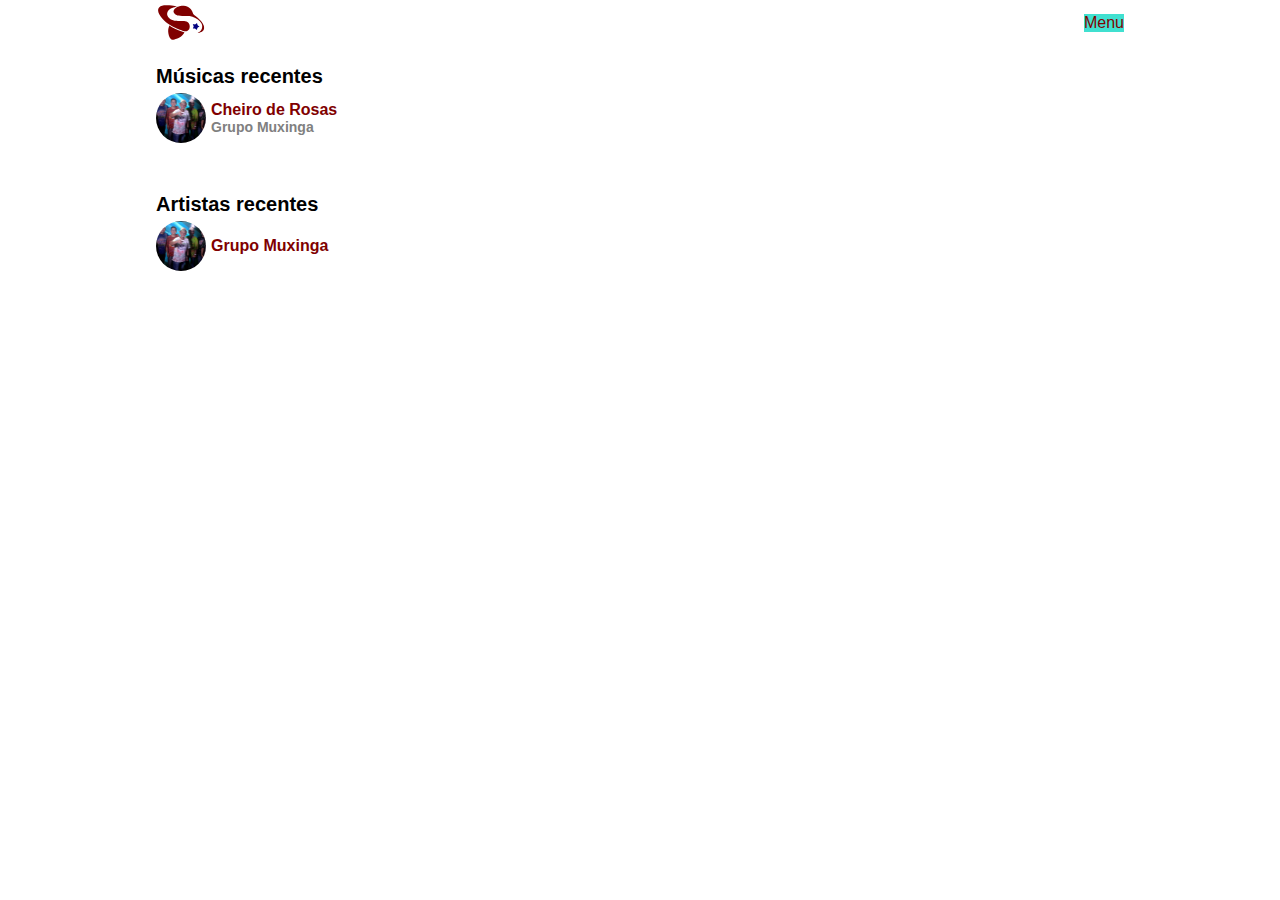
==== index.html @ cc94c0c6 "artistas list" ====
<!DOCTYPE html>
<html lang="pt-br">
<head>
    <meta charset="UTF-8">
    <meta http-equiv="X-UA-Compatible" content="IE=edge">
    <meta name="viewport" content="width=device-width, initial-scale=1.0">
    <title>Projeto XPa</title>
    <link rel="stylesheet" href="./css/style.css">
</head>
<body>
    <header>
        <div class="navbar">
            <img src="./img/x-pa.svg" width="30" alt="Logotypo Xpará">
            <nav class="genres-music">
                <ul>
                    <li><a href="#">Menu</a></li>
                </ul>
            </nav>
        </div>
    </header>

    <main>
        <div class="container">

            <section class="more-recents">
                <h2>Músicas recentes</h2>
                <ul>
                    <li>
                        <a href="#">
                            <div class="list-recents">
                                <img src="./img/muxinga.png" alt="Logotipo artista">
                                <h4>
                                    Cheiro de Rosas
                                    <span>Grupo Muxinga</span>
                                </h4>
                            </div>
                        </a>
                    </li>
                </ul>
            </section>

            <section class="artists-recents">
                <h2>Artistas recentes</h2>
                <ul>
                    <li>
                        <a href="#">
                            <div class="list-recents">
                                <img src="./img/muxinga.png" alt="Logotipo artista">
                                <h4>Grupo Muxinga</h4>
                            </div>
                        </a>
                    </li>
                </ul>
            </section>

        </div>

    </main>
    
</body>
</html>
---- css/style.css ----
:root {
    --dark-blue: #363f5f;
    --link-all: #800000;
    --link-hover: #dd7878;
}

* {
    box-sizing: border-box;
    margin: 0;
    padding: 0;
    outline: 0;
}

html {
    font-size: 62.5%;
    height: 100vh;
    font-family: Arial, Helvetica, sans-serif;
}

body {
    font-size: 1.6rem;
}

ul { list-style: none; }

a {
    text-decoration: none;
    color: var(--link-all);
}
a:hover {
    color: var(--link-all);
}

.container {
    width: 90%;
    max-width: 968px;
    margin: 0 auto;
}

/* HEADER */
header {
    width: 100vw;
    height: 4.5rem;
    padding: .5rem 0;
}

header .navbar {
    width: 90%;
    max-width: 968px;
    margin: 0 auto;
    display: flex;
    justify-content: space-between;
}

header img {
    width: 50px;
}

header nav {
    display: block;
    background-color: turquoise;
    margin: auto 0;
}

main section {
    margin: 2rem 0 5rem;
}

main section h2 {
    font-size: 2rem;
    margin: 1.5rem 0 .5rem;
}

main section li {
    margin: .5rem 0;
}


main .list-recents {
    display: flex;
}

main .list-recents img {
    width: 5rem;
    height: 5rem;
    margin-right: .5rem;
    border-radius: 50%;
    object-fit: cover;
}

main .list-recents h4 {
    font-size: 1.6rem;
    margin: auto 0;
}

main .list-recents span {
    display: block;
    color: gray;
    font-size: 1.4rem;
}
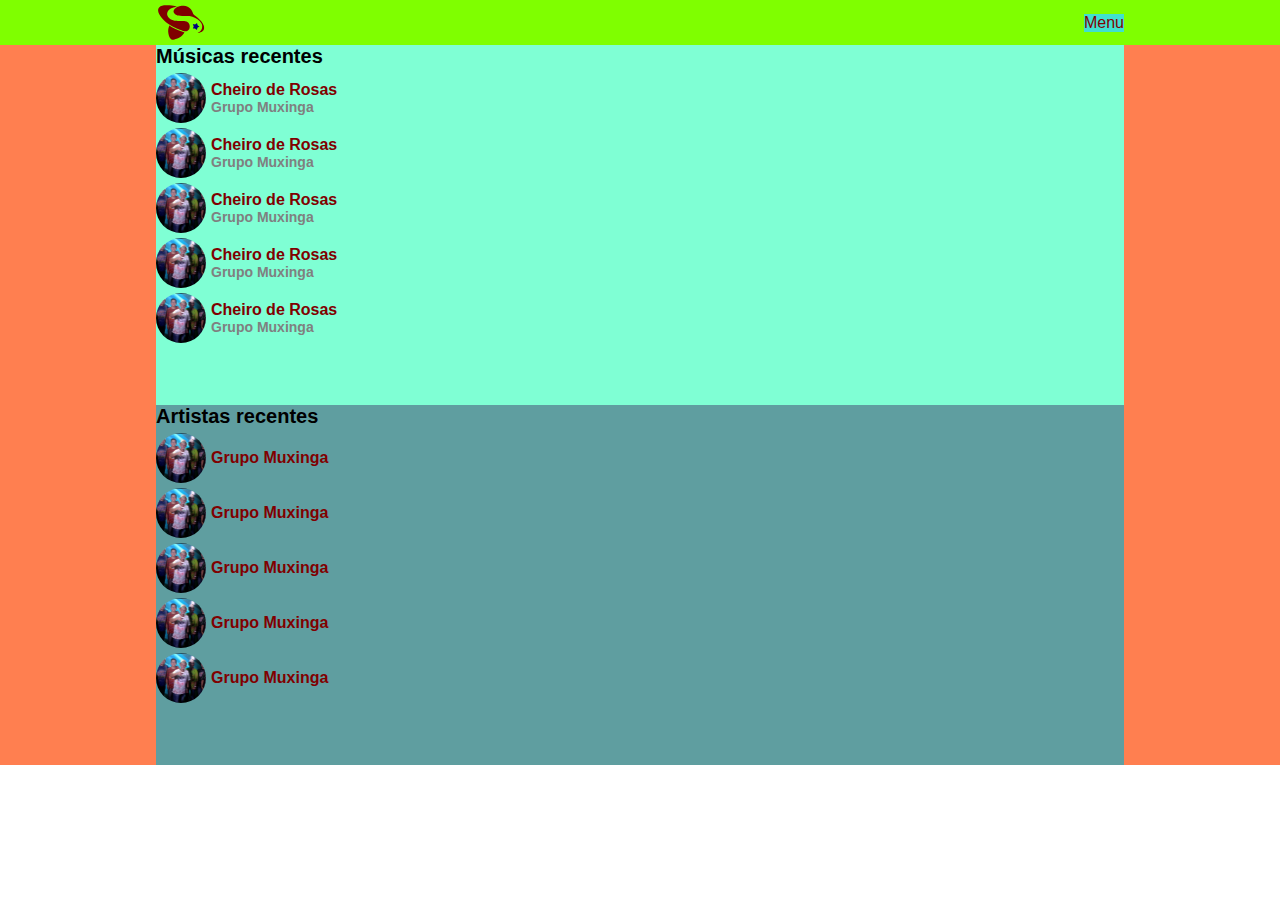
==== commit 127430be: "Ajustes componentes de dados recentes" ====
--- a/index.html
+++ b/index.html
@@ -36,12 +36,88 @@
                             </div>
                         </a>
                     </li>
+                    <li>
+                        <a href="#">
+                            <div class="list-recents">
+                                <img src="./img/muxinga.png" alt="Logotipo artista">
+                                <h4>
+                                    Cheiro de Rosas
+                                    <span>Grupo Muxinga</span>
+                                </h4>
+                            </div>
+                        </a>
+                    </li>
+                    <li>
+                        <a href="#">
+                            <div class="list-recents">
+                                <img src="./img/muxinga.png" alt="Logotipo artista">
+                                <h4>
+                                    Cheiro de Rosas
+                                    <span>Grupo Muxinga</span>
+                                </h4>
+                            </div>
+                        </a>
+                    </li>
+                    <li>
+                        <a href="#">
+                            <div class="list-recents">
+                                <img src="./img/muxinga.png" alt="Logotipo artista">
+                                <h4>
+                                    Cheiro de Rosas
+                                    <span>Grupo Muxinga</span>
+                                </h4>
+                            </div>
+                        </a>
+                    </li>
+                    <li>
+                        <a href="#">
+                            <div class="list-recents">
+                                <img src="./img/muxinga.png" alt="Logotipo artista">
+                                <h4>
+                                    Cheiro de Rosas
+                                    <span>Grupo Muxinga</span>
+                                </h4>
+                            </div>
+                        </a>
+                    </li>
                 </ul>
             </section>
 
             <section class="artists-recents">
                 <h2>Artistas recentes</h2>
                 <ul>
+                    <li>
+                        <a href="#">
+                            <div class="list-recents">
+                                <img src="./img/muxinga.png" alt="Logotipo artista">
+                                <h4>Grupo Muxinga</h4>
+                            </div>
+                        </a>
+                    </li>
+                    <li>
+                        <a href="#">
+                            <div class="list-recents">
+                                <img src="./img/muxinga.png" alt="Logotipo artista">
+                                <h4>Grupo Muxinga</h4>
+                            </div>
+                        </a>
+                    </li>
+                    <li>
+                        <a href="#">
+                            <div class="list-recents">
+                                <img src="./img/muxinga.png" alt="Logotipo artista">
+                                <h4>Grupo Muxinga</h4>
+                            </div>
+                        </a>
+                    </li>
+                    <li>
+                        <a href="#">
+                            <div class="list-recents">
+                                <img src="./img/muxinga.png" alt="Logotipo artista">
+                                <h4>Grupo Muxinga</h4>
+                            </div>
+                        </a>
+                    </li>
                     <li>
                         <a href="#">
                             <div class="list-recents">
--- a/css/style.css
+++ b/css/style.css
@@ -43,6 +43,7 @@
     width: 100vw;
     height: 4.5rem;
     padding: .5rem 0;
+    background-color:chartreuse;
 }
 
 header .navbar {
@@ -63,17 +64,31 @@
     margin: auto 0;
 }
 
+main {
+    background-color:coral;
+}
+
 main section {
-    margin: 2rem 0 5rem;
+    margin: 0;
 }
 
 main section h2 {
     font-size: 2rem;
-    margin: 1.5rem 0 .5rem;
+    margin: 0;
 }
 
 main section li {
     margin: .5rem 0;
+}
+
+main section.more-recents,
+main section.artists-recents {
+    min-height: 40vh;
+    background-color:aquamarine;
+}
+
+main section.artists-recents {
+    background-color:cadetblue;
 }
 
 
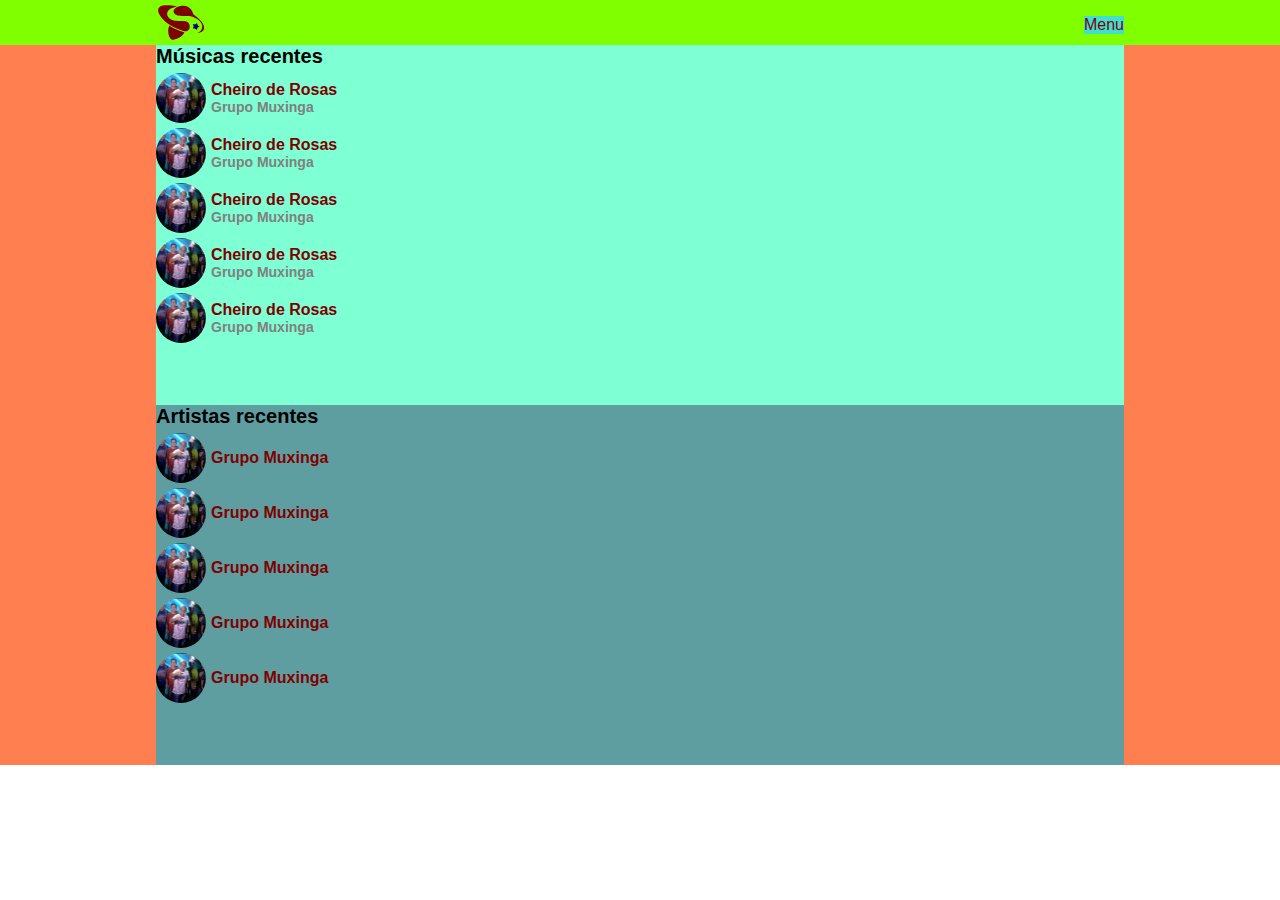
==== commit 985ebf1a: "ajustes menu hamburguer" ====
--- a/index.html
+++ b/index.html
@@ -10,7 +10,9 @@
 <body>
     <header>
         <div class="navbar">
-            <img src="./img/x-pa.svg" width="30" alt="Logotypo Xpará">
+            <div class="brand">
+                <img src="./img/x-pa.svg" width="30" alt="Logotypo Xpará">
+            </div>
             <nav class="genres-music">
                 <ul>
                     <li><a href="#">Menu</a></li>
--- a/css/style.css
+++ b/css/style.css
@@ -113,4 +113,6 @@
     display: block;
     color: gray;
     font-size: 1.4rem;
-}+}
+
+/*  Media Queries */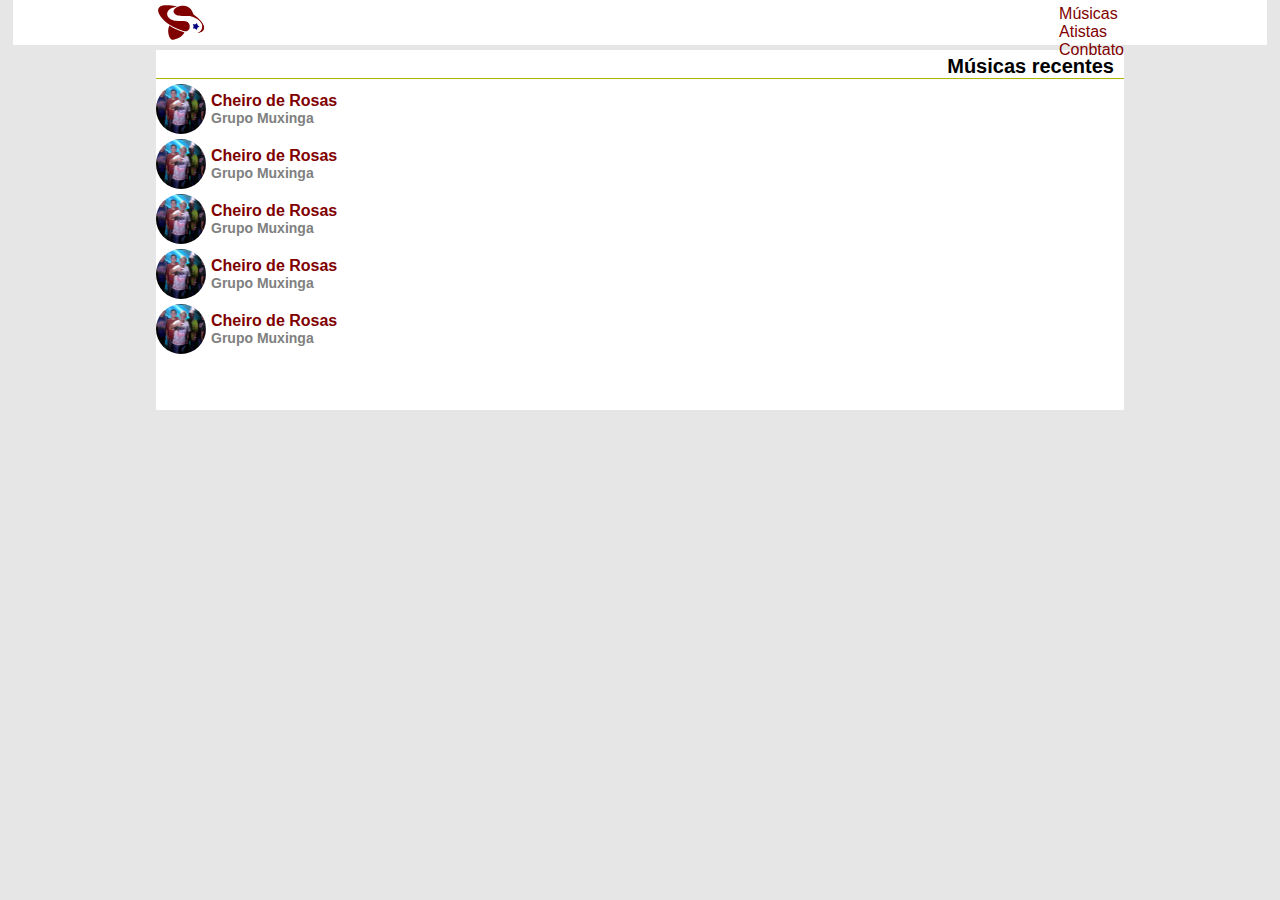
==== commit 4561f32d: "menu hamburg js" ====
--- a/index.html
+++ b/index.html
@@ -13,11 +13,20 @@
             <div class="brand">
                 <img src="./img/x-pa.svg" width="30" alt="Logotypo Xpará">
             </div>
-            <nav class="genres-music">
-                <ul>
-                    <li><a href="#">Menu</a></li>
-                </ul>
-            </nav>
+            <div class="menu-section">
+                <div class="menu-toggle">
+                    <div class="one"></div>
+                    <div class="two"></div>
+                    <div class="three"></div>
+                </div>
+                <nav class="genres-music">
+                    <ul>
+                        <li><a href="#">Músicas</a></li>
+                        <li><a href="#">Atistas</a></li>
+                        <li><a href="#">Conbtato</a></li>
+                    </ul>
+                </nav>
+            </div>
         </div>
     </header>
 
@@ -85,7 +94,7 @@
                 </ul>
             </section>
 
-            <section class="artists-recents">
+            <!-- <section class="artists-recents">
                 <h2>Artistas recentes</h2>
                 <ul>
                     <li>
@@ -129,11 +138,13 @@
                         </a>
                     </li>
                 </ul>
-            </section>
+            </section> -->
 
         </div>
 
     </main>
+
+    <script src="./js/script.js"></script>
     
 </body>
 </html>--- a/css/style.css
+++ b/css/style.css
@@ -16,6 +16,7 @@
     font-size: 62.5%;
     height: 100vh;
     font-family: Arial, Helvetica, sans-serif;
+    background-color:rgb(230, 230, 230);
 }
 
 body {
@@ -33,17 +34,19 @@
 }
 
 .container {
-    width: 90%;
+    width: 98%;
     max-width: 968px;
     margin: 0 auto;
 }
 
 /* HEADER */
 header {
-    width: 100vw;
+    margin: 0 auto;
+    width: 98%;
     height: 4.5rem;
     padding: .5rem 0;
-    background-color:chartreuse;
+    background-color: white;
+
 }
 
 header .navbar {
@@ -60,21 +63,19 @@
 
 header nav {
     display: block;
-    background-color: turquoise;
     margin: auto 0;
 }
 
-main {
-    background-color:coral;
-}
-
 main section {
-    margin: 0;
+    margin: .5rem 0;
 }
 
 main section h2 {
     font-size: 2rem;
-    margin: 0;
+    padding:.5rem 1rem 0;
+    text-align: right;
+    border-bottom: 1px solid #B0B300;
+
 }
 
 main section li {
@@ -84,13 +85,8 @@
 main section.more-recents,
 main section.artists-recents {
     min-height: 40vh;
-    background-color:aquamarine;
+    background-color:white;
 }
-
-main section.artists-recents {
-    background-color:cadetblue;
-}
-
 
 main .list-recents {
     display: flex;
@@ -115,4 +111,75 @@
     font-size: 1.4rem;
 }
 
-/*  Media Queries */+/*  Media Queries */
+@media (max-width:540px)
+{
+    header nav {
+        display: none;
+    }
+
+    .one,
+    .two,
+    .three {
+        background-color: #000;
+        height: 5px;
+        width: 100%;
+        margin: 5px auto;
+        transition-duration: -3s;
+    }
+
+    .menu-toggle {
+        width: 30px;
+        height: 30px;
+    }
+
+    .menu-section.on {
+        position: absolute;
+        background-color: red;
+
+        width: 100vw;
+        height: 100Vh;
+
+        top:0;
+        left: 0;
+
+        z-index: 10;
+
+        display: flex;
+        justify-content: center;
+        align-items: center;
+    }
+
+    .menu-section.on nav {
+        display: block;
+    }
+
+    .menu-section.on .menu-toggle {
+        position: absolute;
+        top: .5rem;
+        right: 2rem;
+    }
+
+    /* Modificar menu hamburg em X */
+    .menu-section.on .menu-toggle .one {
+        transform: rotate(45deg) translate(7px, 7px);
+    }
+    .menu-section.on .menu-toggle .two {
+        opacity: 0;
+    }
+    .menu-section.on .menu-toggle .three {
+        transform: rotate(-45deg) translate(7px, -7px);
+    }
+
+    .menu-section.on nav ul {
+        text-align: center;
+        display: block;
+    }
+    .menu-section.on nav ul a {
+        transition-duration: 0.5s;
+        font-size: 3rem;
+        line-height: 4rem;
+        display: block;
+    }
+
+}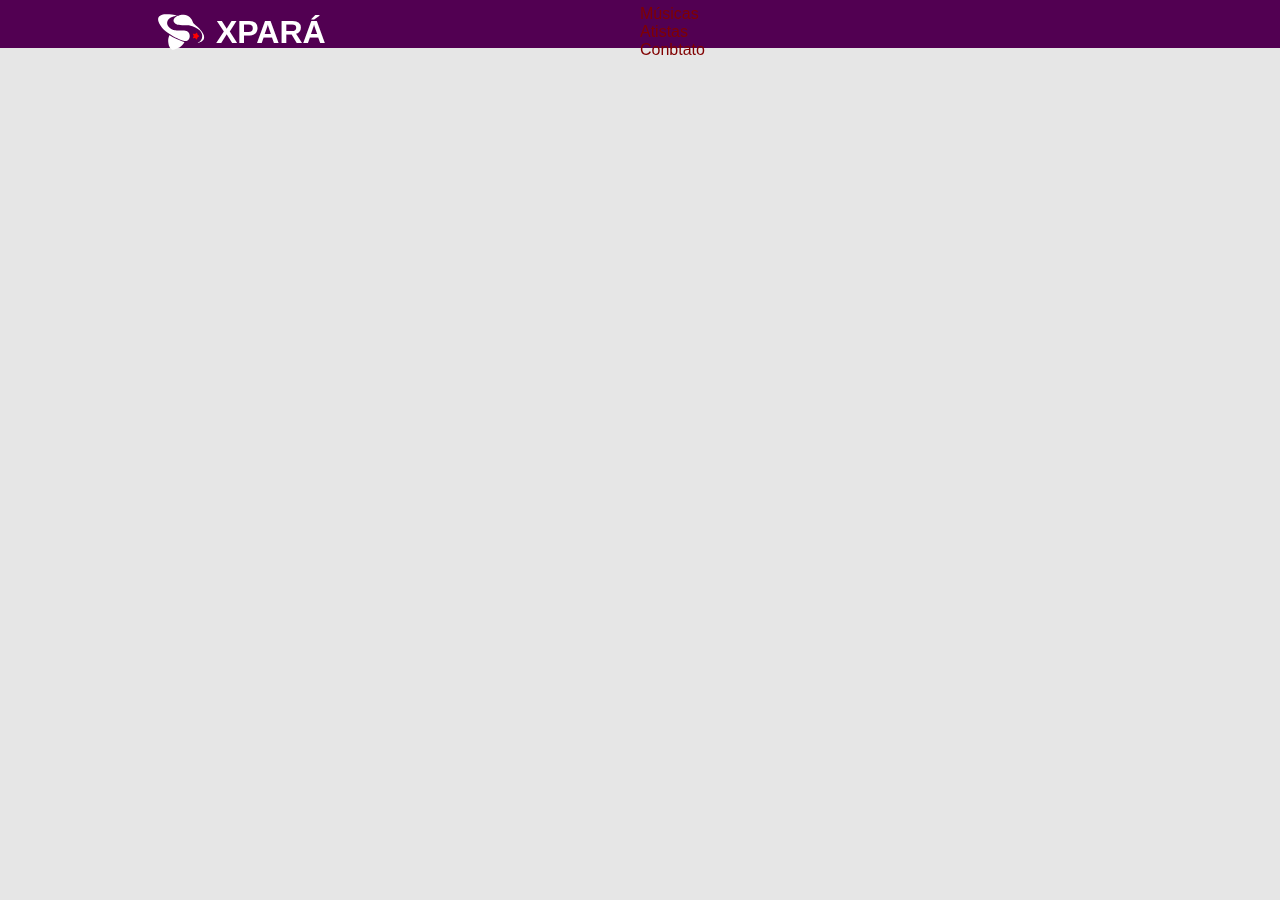
==== commit 246d06ec: "alinhamento e estilo menu mobile 576 off" ====
--- a/index.html
+++ b/index.html
@@ -12,6 +12,7 @@
         <div class="navbar">
             <div class="brand">
                 <img src="./img/x-pa.svg" width="30" alt="Logotypo Xpará">
+                <h1>XPARÁ</h1>
             </div>
             <div class="menu-section">
                 <div class="menu-toggle">
--- a/css/style.css
+++ b/css/style.css
@@ -3,28 +3,25 @@
     --dark-blue: #363f5f;
     --link-all: #800000;
     --link-hover: #dd7878;
-}
-
+    --bg-acai: #520052;
+}
 * {
     box-sizing: border-box;
     margin: 0;
     padding: 0;
     outline: 0;
 }
-
 html {
     font-size: 62.5%;
     height: 100vh;
     font-family: Arial, Helvetica, sans-serif;
     background-color:rgb(230, 230, 230);
 }
-
 body {
     font-size: 1.6rem;
-}
-
+    padding-top: 3.3em;
+}
 ul { list-style: none; }
-
 a {
     text-decoration: none;
     color: var(--link-all);
@@ -32,43 +29,126 @@
 a:hover {
     color: var(--link-all);
 }
-
 .container {
-    width: 98%;
+    width: 90%;
     max-width: 968px;
     margin: 0 auto;
+    text-align: center;
 }
 
 /* HEADER */
 header {
-    margin: 0 auto;
-    width: 98%;
-    height: 4.5rem;
-    padding: .5rem 0;
-    background-color: white;
-
+    position: fixed;
+    top: 0;
+    width: 100vw;
+    height: 3em;
+    color: #FFF;
+    background-color:var(--bg-acai);
+    padding-top: .5rem;
 }
 
 header .navbar {
     width: 90%;
     max-width: 968px;
-    margin: 0 auto;
     display: flex;
     justify-content: space-between;
-}
-
-header img {
-    width: 50px;
-}
-
-header nav {
-    display: block;
-    margin: auto 0;
+    margin: 0 auto;
+}
+
+header .brand, header .menu-section {
+    width: 100%;
+    display: flex;
+    align-items: center;
+}
+header .brand img {
+    width: 60px;
+    padding-right: 1rem;
+}
+
+/*  Media Queries */
+@media (max-width:576px)
+{
+
+    html {
+        font-size: 60%;
+        background-color:rgb(230, 230, 230);
+    }
+
+    header .menu-toggle {
+        margin-left: auto;
+    }
+    header .menu-section nav {
+        display: none;
+    }
+
+    .one,
+    .two,
+    .three {
+        background-color: rgb(255, 255, 255);
+        height: 5px;
+        width: 100%;
+        margin: 5px auto;
+        transition-duration: -3s;
+    }
+    .menu-toggle {
+        width: 3.4rem;
+        height: auto;
+        padding: 0;
+        margin: 0;
+    }
+
+    .menu-section.on {
+        position: absolute;
+        background-color:darkseagreen;
+
+        width: 100vw;
+        height: 100vh;
+
+        top: 0;
+        left: 0;
+
+        /* z-index: 10; */
+
+        display: flex;
+        justify-content: center;
+        align-items: center;
+    }
+/* 
+    .menu-section.on nav {
+        display: block;
+    }
+
+    .menu-section.on .menu-toggle {
+        position: absolute;
+        top: -4.2rem;
+        right: 2rem;
+    } */
+
+    /* Modificar menu hamburg em X */
+    .menu-section.on .menu-toggle .one {
+        padding: 0;
+        margin: 0;
+        transform: rotate(45deg) translate(7px, 7px);
+    }
+    .menu-section.on .menu-toggle .two {
+        padding: 0;
+        margin: 0;
+        opacity: 0;
+    }
+    .menu-section.on .menu-toggle .three {
+        padding: 0;
+        margin: 0;
+        transform: rotate(-45deg) translate(7px, -7px);
+    }
 }
 
 main section {
     margin: .5rem 0;
-}
+    display: none;
+}
+/* 
+
+
 
 main section h2 {
     font-size: 2rem;
@@ -76,8 +156,8 @@
     text-align: right;
     border-bottom: 1px solid #B0B300;
 
-}
-
+} */
+/*
 main section li {
     margin: .5rem 0;
 }
@@ -111,75 +191,14 @@
     font-size: 1.4rem;
 }
 
-/*  Media Queries */
-@media (max-width:540px)
-{
-    header nav {
-        display: none;
-    }
-
-    .one,
-    .two,
-    .three {
-        background-color: #000;
-        height: 5px;
-        width: 100%;
-        margin: 5px auto;
-        transition-duration: -3s;
-    }
-
-    .menu-toggle {
-        width: 30px;
-        height: 30px;
-    }
-
-    .menu-section.on {
-        position: absolute;
-        background-color: red;
-
-        width: 100vw;
-        height: 100Vh;
-
-        top:0;
-        left: 0;
-
-        z-index: 10;
-
-        display: flex;
-        justify-content: center;
-        align-items: center;
-    }
-
-    .menu-section.on nav {
-        display: block;
-    }
-
-    .menu-section.on .menu-toggle {
-        position: absolute;
-        top: .5rem;
-        right: 2rem;
-    }
-
-    /* Modificar menu hamburg em X */
-    .menu-section.on .menu-toggle .one {
-        transform: rotate(45deg) translate(7px, 7px);
-    }
-    .menu-section.on .menu-toggle .two {
-        opacity: 0;
-    }
-    .menu-section.on .menu-toggle .three {
-        transform: rotate(-45deg) translate(7px, -7px);
-    }
-
-    .menu-section.on nav ul {
-        text-align: center;
-        display: block;
-    }
-    .menu-section.on nav ul a {
-        transition-duration: 0.5s;
-        font-size: 3rem;
-        line-height: 4rem;
-        display: block;
-    }
-
-}+/* .menu-section nav {
+    display: block;
+    width: 100%;
+    margin: 0 auto;
+} */
+/*
+.menu-section nav ul {
+    display: block;
+    background-color: darkmagenta;
+}
+
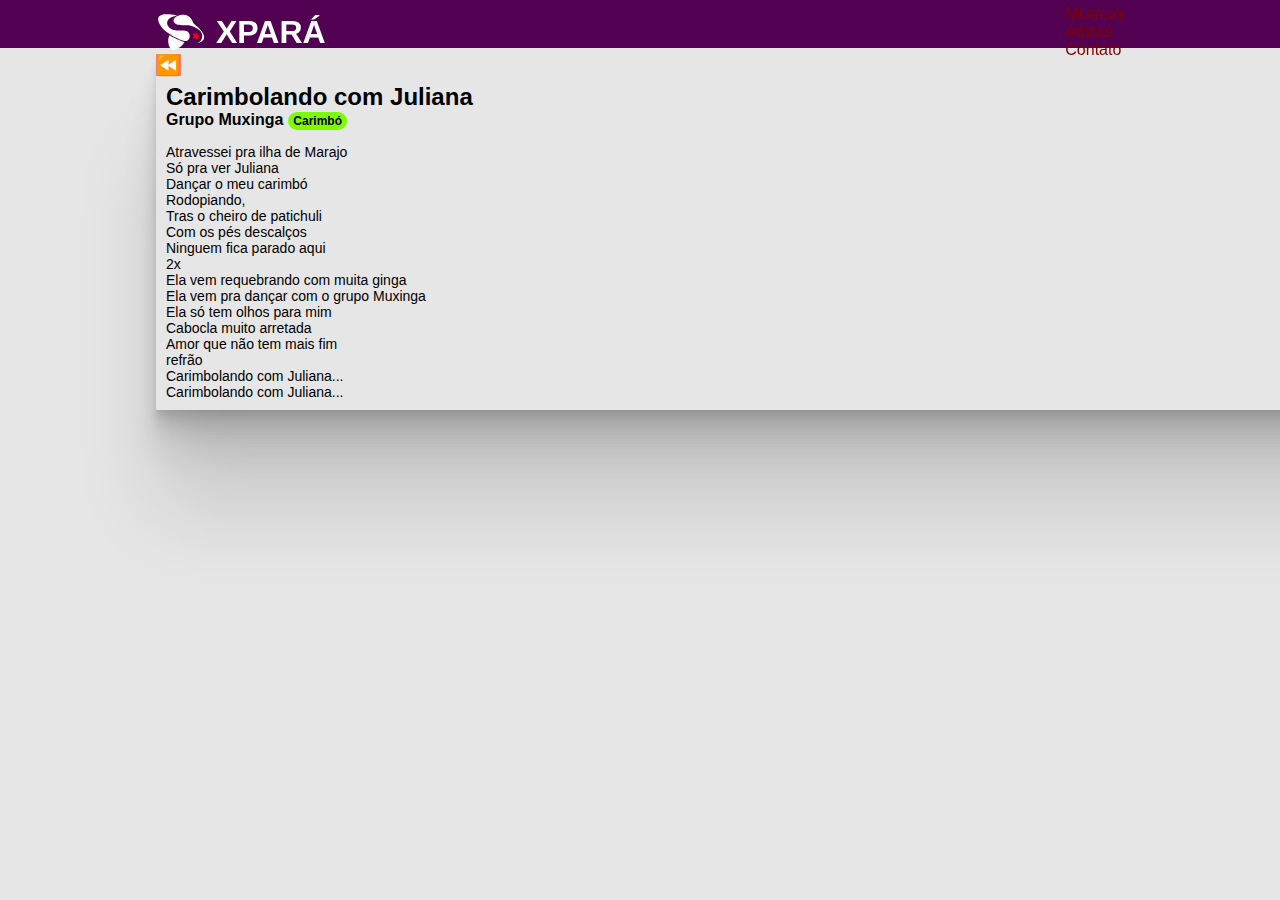
==== commit 831c26fc: "modificaçoes gerais musicas" ====
--- a/index.html
+++ b/index.html
@@ -20,11 +20,11 @@
                     <div class="two"></div>
                     <div class="three"></div>
                 </div>
-                <nav class="genres-music">
+                <nav class="menu-itens">
                     <ul>
-                        <li><a href="#">Músicas</a></li>
-                        <li><a href="#">Atistas</a></li>
-                        <li><a href="#">Conbtato</a></li>
+                        <li><a href="/">Músicas</a></li>
+                        <li><a href="/artists">Atistas</a></li>
+                        <li><a href="/contact">Contato</a></li>
                     </ul>
                 </nav>
             </div>
@@ -34,112 +34,34 @@
     <main>
         <div class="container">
 
-            <section class="more-recents">
-                <h2>Músicas recentes</h2>
-                <ul>
-                    <li>
-                        <a href="#">
-                            <div class="list-recents">
-                                <img src="./img/muxinga.png" alt="Logotipo artista">
-                                <h4>
-                                    Cheiro de Rosas
-                                    <span>Grupo Muxinga</span>
-                                </h4>
-                            </div>
-                        </a>
-                    </li>
-                    <li>
-                        <a href="#">
-                            <div class="list-recents">
-                                <img src="./img/muxinga.png" alt="Logotipo artista">
-                                <h4>
-                                    Cheiro de Rosas
-                                    <span>Grupo Muxinga</span>
-                                </h4>
-                            </div>
-                        </a>
-                    </li>
-                    <li>
-                        <a href="#">
-                            <div class="list-recents">
-                                <img src="./img/muxinga.png" alt="Logotipo artista">
-                                <h4>
-                                    Cheiro de Rosas
-                                    <span>Grupo Muxinga</span>
-                                </h4>
-                            </div>
-                        </a>
-                    </li>
-                    <li>
-                        <a href="#">
-                            <div class="list-recents">
-                                <img src="./img/muxinga.png" alt="Logotipo artista">
-                                <h4>
-                                    Cheiro de Rosas
-                                    <span>Grupo Muxinga</span>
-                                </h4>
-                            </div>
-                        </a>
-                    </li>
-                    <li>
-                        <a href="#">
-                            <div class="list-recents">
-                                <img src="./img/muxinga.png" alt="Logotipo artista">
-                                <h4>
-                                    Cheiro de Rosas
-                                    <span>Grupo Muxinga</span>
-                                </h4>
-                            </div>
-                        </a>
-                    </li>
-                </ul>
+            <section class="card box">
+                <div class="card-header">
+                    <span>&#9194;</span>
+                </div>
+                <div class="card-content">
+                    <div class="content-title">
+                        <h2>Carimbolando com Juliana</h2>
+                        <h4>Grupo Muxinga<span>Carimbó</span></h4>
+                    </div>
+                    <p>Atravessei pra ilha de Marajo</p>
+                    <p>Só pra ver Juliana</p>
+                    <p>Dançar o meu carimbó</p>
+                    <p>Rodopiando,</p>
+                    <p>Tras o cheiro de patichuli</p>
+                    <p>Com os pés descalços</p>
+                    <p>Ninguem fica parado aqui</p>
+                    <p>2x</p>
+                    <p>Ela vem requebrando com muita ginga</p>
+                    <p>Ela vem pra dançar com o grupo Muxinga</p>
+                    <p>Ela só tem olhos para mim</p>
+                    <p>Cabocla muito arretada</p>
+                    <p>Amor que não tem mais fim</p>
+                    <p>refrão</p>
+                    <p>Carimbolando com Juliana...</p>
+                    <p>Carimbolando com Juliana...</p>
+                </div>
             </section>
 
-            <!-- <section class="artists-recents">
-                <h2>Artistas recentes</h2>
-                <ul>
-                    <li>
-                        <a href="#">
-                            <div class="list-recents">
-                                <img src="./img/muxinga.png" alt="Logotipo artista">
-                                <h4>Grupo Muxinga</h4>
-                            </div>
-                        </a>
-                    </li>
-                    <li>
-                        <a href="#">
-                            <div class="list-recents">
-                                <img src="./img/muxinga.png" alt="Logotipo artista">
-                                <h4>Grupo Muxinga</h4>
-                            </div>
-                        </a>
-                    </li>
-                    <li>
-                        <a href="#">
-                            <div class="list-recents">
-                                <img src="./img/muxinga.png" alt="Logotipo artista">
-                                <h4>Grupo Muxinga</h4>
-                            </div>
-                        </a>
-                    </li>
-                    <li>
-                        <a href="#">
-                            <div class="list-recents">
-                                <img src="./img/muxinga.png" alt="Logotipo artista">
-                                <h4>Grupo Muxinga</h4>
-                            </div>
-                        </a>
-                    </li>
-                    <li>
-                        <a href="#">
-                            <div class="list-recents">
-                                <img src="./img/muxinga.png" alt="Logotipo artista">
-                                <h4>Grupo Muxinga</h4>
-                            </div>
-                        </a>
-                    </li>
-                </ul>
-            </section> -->
 
         </div>
 
--- a/css/style.css
+++ b/css/style.css
@@ -30,7 +30,7 @@
     color: var(--link-all);
 }
 .container {
-    width: 90%;
+    width: 98%;
     max-width: 968px;
     margin: 0 auto;
     text-align: center;
@@ -55,7 +55,7 @@
     margin: 0 auto;
 }
 
-header .brand, header .menu-section {
+header .brand{
     width: 100%;
     display: flex;
     align-items: center;
@@ -68,21 +68,14 @@
 /*  Media Queries */
 @media (max-width:576px)
 {
-
     html {
         font-size: 60%;
         background-color:rgb(230, 230, 230);
     }
 
-    header .menu-toggle {
-        margin-left: auto;
-    }
-    header .menu-section nav {
-        display: none;
-    }
-
     .one,
     .two,
+    .twob,
     .three {
         background-color: rgb(255, 255, 255);
         height: 5px;
@@ -95,59 +88,158 @@
         height: auto;
         padding: 0;
         margin: 0;
+        cursor: pointer;
+    }
+
+    header .menu-toggle {
+        margin-left: auto;
+    }
+    header .menu-section nav {
+        display: none;
     }
 
     .menu-section.on {
         position: absolute;
-        background-color:darkseagreen;
+        background-color:rgba(234, 204, 248, 0.9);
 
         width: 100vw;
         height: 100vh;
 
-        top: 0;
+        top: 3em;
         left: 0;
 
         /* z-index: 10; */
 
-        display: flex;
+        /* display: flex;
         justify-content: center;
-        align-items: center;
-    }
-/* 
+        align-items: center; */
+    }
+
     .menu-section.on nav {
         display: block;
     }
 
+    .menu-section.on nav ul li a {
+        cursor: pointer;
+        display: block;
+        color: white;
+        background-color: rgb(138, 23, 67);
+        width: 50%;
+        margin: 1rem 0;
+        padding: 1rem 2rem;
+    }
+
+    /* Modificar menu hamburg em X */
+    .menu-section.on .menu-toggle .one {
+        padding: 0;
+        margin: 0;
+        transform: rotate(-45deg) translate(-11px, 11px);
+    }
+    .menu-section.on .menu-toggle .two {
+        padding: 0;
+        margin: 0;
+        opacity: 0;
+    }
+    .menu-section.on .menu-toggle .three {
+        transform: rotate(45deg) translate(4px, 4px);
+        padding: 0;
+        margin: 0;
+    }
+
     .menu-section.on .menu-toggle {
         position: absolute;
-        top: -4.2rem;
-        right: 2rem;
-    } */
-
-    /* Modificar menu hamburg em X */
-    .menu-section.on .menu-toggle .one {
-        padding: 0;
-        margin: 0;
-        transform: rotate(45deg) translate(7px, 7px);
-    }
-    .menu-section.on .menu-toggle .two {
-        padding: 0;
-        margin: 0;
-        opacity: 0;
-    }
-    .menu-section.on .menu-toggle .three {
-        padding: 0;
-        margin: 0;
-        transform: rotate(-45deg) translate(7px, -7px);
-    }
-}
-
-main section {
+        width: 40px;
+        height: 40px;
+        top: -4rem;
+        right: 1rem;
+    }
+
+}
+
+/* main section {
     margin: .5rem 0;
     display: none;
-}
+} */
+
+.list {display: none;}
+
+.card {
+    width: 100vw;
+    height: auto;
+    text-align: initial;
+    box-shadow: 60px -16px teal;
+}
+.box {
+    box-shadow:
+    0 2.8px 2.2px rgba(0, 0, 0, 0.034),
+    0 6.7px 5.3px rgba(0, 0, 0, 0.048),
+    0 12.5px 10px rgba(0, 0, 0, 0.06),
+    0 22.3px 17.9px rgba(0, 0, 0, 0.072),
+    0 41.8px 33.4px rgba(0, 0, 0, 0.086),
+    0 100px 80px rgba(0, 0, 0, 0.12)
+;
+}
+
+.card .card-header {
+    display: block;
+    height: 20px;
+    font-size: 2rem;
+    padding: 0;
+    margin: 0;
+}
+.card .card-header span {
+    color:lawngreen;
+    background-color: lightcoral;
+}
+
+.card .card-content {
+    width: 98%;
+    padding: 1rem;
+}
+
+.card .content-title {
+    margin-bottom: 1.5rem;
+}
+.card .card-content h2 {
+    display: block;
+    font-weight: bold;
+}
+.card .card-content h4 {
+    display: block;
+    font-weight: 900;
+}
+.card .card-content p {
+    font-size: 1.4rem;
+    line-height: 1.6rem;
+}
+.card .card-content h4 span {
+    background-color: lawngreen;
+    padding: 2px 5px;
+    margin-left: .5rem;
+    border-radius: 10px;
+    font-size: 1.2rem;
+}
+
+
+
+
+
+
+
+
+
+
+
+
+
+
+
+
+
+
+
+
 /* 
-
 
 
 main section h2 {
@@ -156,8 +248,8 @@
     text-align: right;
     border-bottom: 1px solid #B0B300;
 
-} */
-/*
+}
+
 main section li {
     margin: .5rem 0;
 }
@@ -166,9 +258,9 @@
 main section.artists-recents {
     min-height: 40vh;
     background-color:white;
-}
-
-main .list-recents {
+} */
+
+/* main .list-recents {
     display: flex;
 }
 
@@ -189,16 +281,5 @@
     display: block;
     color: gray;
     font-size: 1.4rem;
-}
-
-/* .menu-section nav {
-    display: block;
-    width: 100%;
-    margin: 0 auto;
 } */
-/*
-.menu-section nav ul {
-    display: block;
-    background-color: darkmagenta;
-}
-
+
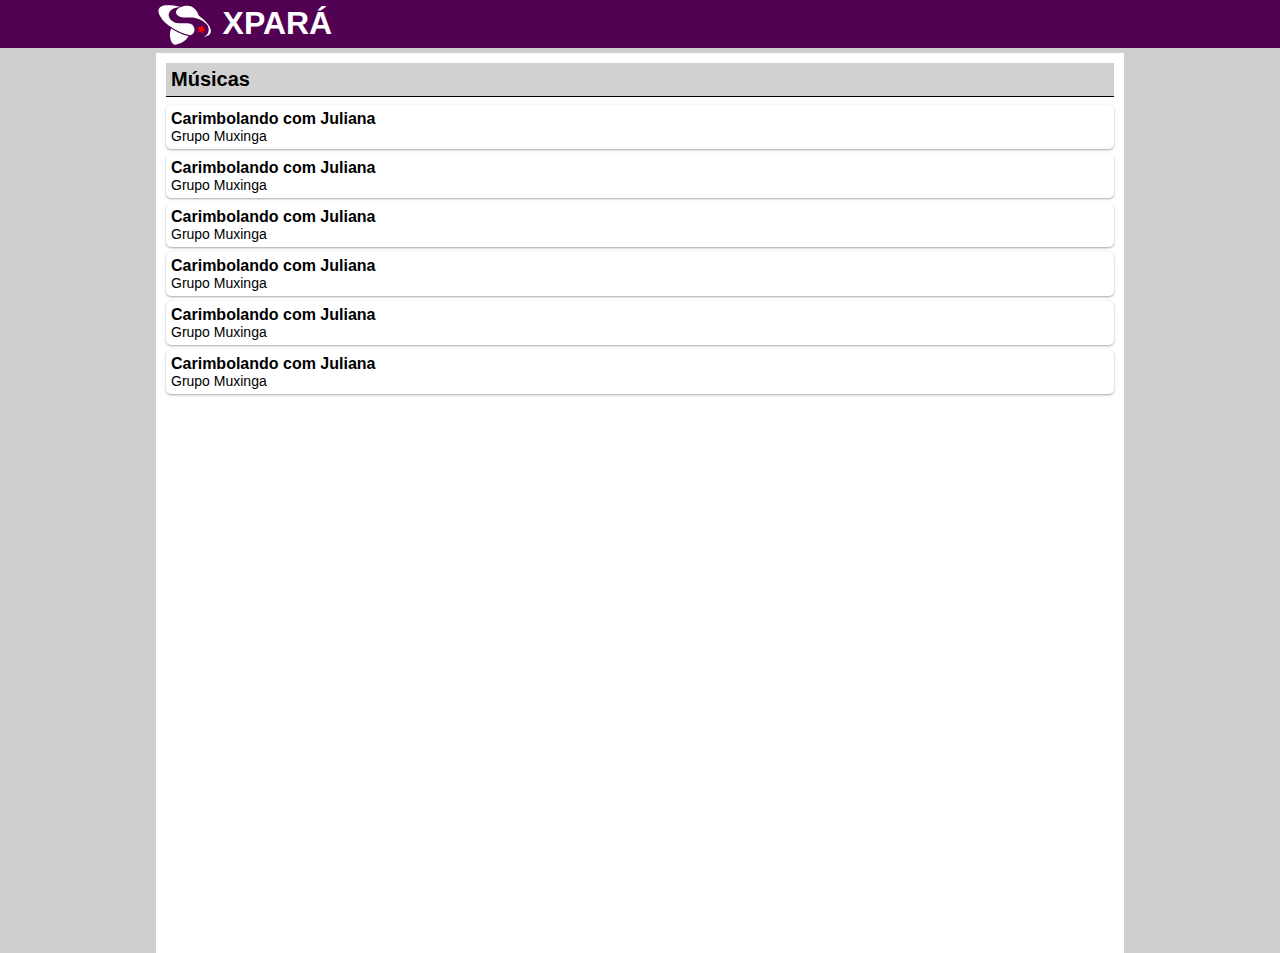
==== commit db916cfa: "preparando os mini-cards list" ====
--- a/index.html
+++ b/index.html
@@ -9,65 +9,99 @@
 </head>
 <body>
     <header>
-        <div class="navbar">
-            <div class="brand">
-                <img src="./img/x-pa.svg" width="30" alt="Logotypo Xpará">
-                <h1>XPARÁ</h1>
-            </div>
-            <div class="menu-section">
-                <div class="menu-toggle">
-                    <div class="one"></div>
-                    <div class="two"></div>
-                    <div class="three"></div>
-                </div>
-                <nav class="menu-itens">
-                    <ul>
-                        <li><a href="/">Músicas</a></li>
-                        <li><a href="/artists">Atistas</a></li>
-                        <li><a href="/contact">Contato</a></li>
-                    </ul>
-                </nav>
-            </div>
+        <div class="container d-flex">
+            <img src="./img/x-pa.svg" alt="Logotypo Xpará">
+            <h1>XPARÁ</h1>
         </div>
     </header>
 
     <main>
         <div class="container">
+            <div id="list">
+                <h2>Músicas</h2>
 
-            <section class="card box">
-                <div class="card-header">
-                    <span>&#9194;</span>
+                <div>
+                    <a href="#">
+                        <p>Carimbolando com Juliana</p>
+                        <p>Grupo Muxinga</p>
+                    </a>
                 </div>
-                <div class="card-content">
-                    <div class="content-title">
-                        <h2>Carimbolando com Juliana</h2>
-                        <h4>Grupo Muxinga<span>Carimbó</span></h4>
-                    </div>
-                    <p>Atravessei pra ilha de Marajo</p>
+
+                <div>
+                    <a href="#">
+                        <p>Carimbolando com Juliana</p>
+                        <p>Grupo Muxinga</p>
+                    </a>
+                </div>
+
+                <div>
+                    <a href="#">
+                        <p>Carimbolando com Juliana</p>
+                        <p>Grupo Muxinga</p>
+                    </a>
+                </div>
+
+                <div>
+                    <a href="#">
+                        <p>Carimbolando com Juliana</p>
+                        <p>Grupo Muxinga</p>
+                    </a>
+                </div>
+
+                <div>
+                    <a href="#">
+                        <p>Carimbolando com Juliana</p>
+                        <p>Grupo Muxinga</p>
+                    </a>
+                </div>
+
+                <div>
+                    <a href="#">
+                        <p>Carimbolando com Juliana</p>
+                        <p>Grupo Muxinga</p>
+                    </a>
+                </div>
+
+
+
+            </div>
+
+            <div id="display">
+                <span>X</span>
+                <div id="title">
+                    <h2>Carimbolando com Juliana</h2>
+                    <p>Grupo Muxinga</p>
+                </div>
+
+                <div id="text">
+                    <p>Atravessei pra ilha de Marajó</p>
                     <p>Só pra ver Juliana</p>
                     <p>Dançar o meu carimbó</p>
+
                     <p>Rodopiando,</p>
                     <p>Tras o cheiro de patichuli</p>
                     <p>Com os pés descalços</p>
                     <p>Ninguem fica parado aqui</p>
-                    <p>2x</p>
+
+                    <p>refrão:</p>
                     <p>Ela vem requebrando com muita ginga</p>
                     <p>Ela vem pra dançar com o grupo Muxinga</p>
+
                     <p>Ela só tem olhos para mim</p>
                     <p>Cabocla muito arretada</p>
                     <p>Amor que não tem mais fim</p>
+
                     <p>refrão</p>
+
                     <p>Carimbolando com Juliana...</p>
                     <p>Carimbolando com Juliana...</p>
                 </div>
-            </section>
+            </div>
+
+        </div>
+    </main>
 
 
-        </div>
-
-    </main>
-
-    <script src="./js/script.js"></script>
-    
+    <script src="./js/script.js"></script>   
 </body>
 </html>--- a/css/style.css
+++ b/css/style.css
@@ -5,36 +5,23 @@
     --link-hover: #dd7878;
     --bg-acai: #520052;
 }
-* {
-    box-sizing: border-box;
-    margin: 0;
-    padding: 0;
-    outline: 0;
-}
+* { box-sizing: border-box;margin: 0;padding: 0;outline: 0;}
 html {
-    font-size: 62.5%;
-    height: 100vh;
+    font-size: 62.5%;height: 100vh;
     font-family: Arial, Helvetica, sans-serif;
-    background-color:rgb(230, 230, 230);
 }
 body {
-    font-size: 1.6rem;
-    padding-top: 3.3em;
+    font-size: 1.6rem;padding-top: 3.3em;
+    background-color: #CECECE;
 }
 ul { list-style: none; }
-a {
-    text-decoration: none;
-    color: var(--link-all);
-}
-a:hover {
-    color: var(--link-all);
-}
+
 .container {
     width: 98%;
     max-width: 968px;
     margin: 0 auto;
-    text-align: center;
-}
+}
+.d-flex { display: flex; }
 
 /* HEADER */
 header {
@@ -46,24 +33,60 @@
     background-color:var(--bg-acai);
     padding-top: .5rem;
 }
-
-header .navbar {
-    width: 90%;
-    max-width: 968px;
-    display: flex;
-    justify-content: space-between;
-    margin: 0 auto;
-}
-
-header .brand{
-    width: 100%;
-    display: flex;
-    align-items: center;
-}
-header .brand img {
-    width: 60px;
-    padding-right: 1rem;
-}
+header img { height: 40px;margin-right: 1rem; }
+
+main {}
+
+#list {
+    background-color: #FFF;
+    height: 100vh;
+    padding: 1rem;
+}
+
+
+#list h2 {
+    padding: .5rem 0 .5rem .5rem;
+    margin-bottom: .8rem;
+    font-size: 2rem;
+    border-bottom: 1px solid #000;
+    background: rgba(24,24,24,.2);
+}
+
+#list div {
+    padding: .5rem;
+    margin-bottom: .5rem;
+    font-weight: bold;
+    border-radius: .5rem;
+    box-shadow: 0 1px 3px rgba(0,0,0,0.12), 0 1px 2px rgba(0,0,0,0.24);
+    transition: all 0.3s cubic-bezier(.25,.8,.25,1);
+}
+#list div:hover {
+    background-color: red;
+}
+
+#list div a {
+    text-decoration: none;
+    color: inherit;
+}
+#list div a:hover {
+    color: var(--bg-acai);
+}
+
+#list div p:last-child {
+    font-size: 1.4rem;
+    font-weight: initial;
+}
+
+
+
+
+
+
+
+
+#display { display: none; }
+
+
 
 /*  Media Queries */
 @media (max-width:576px)
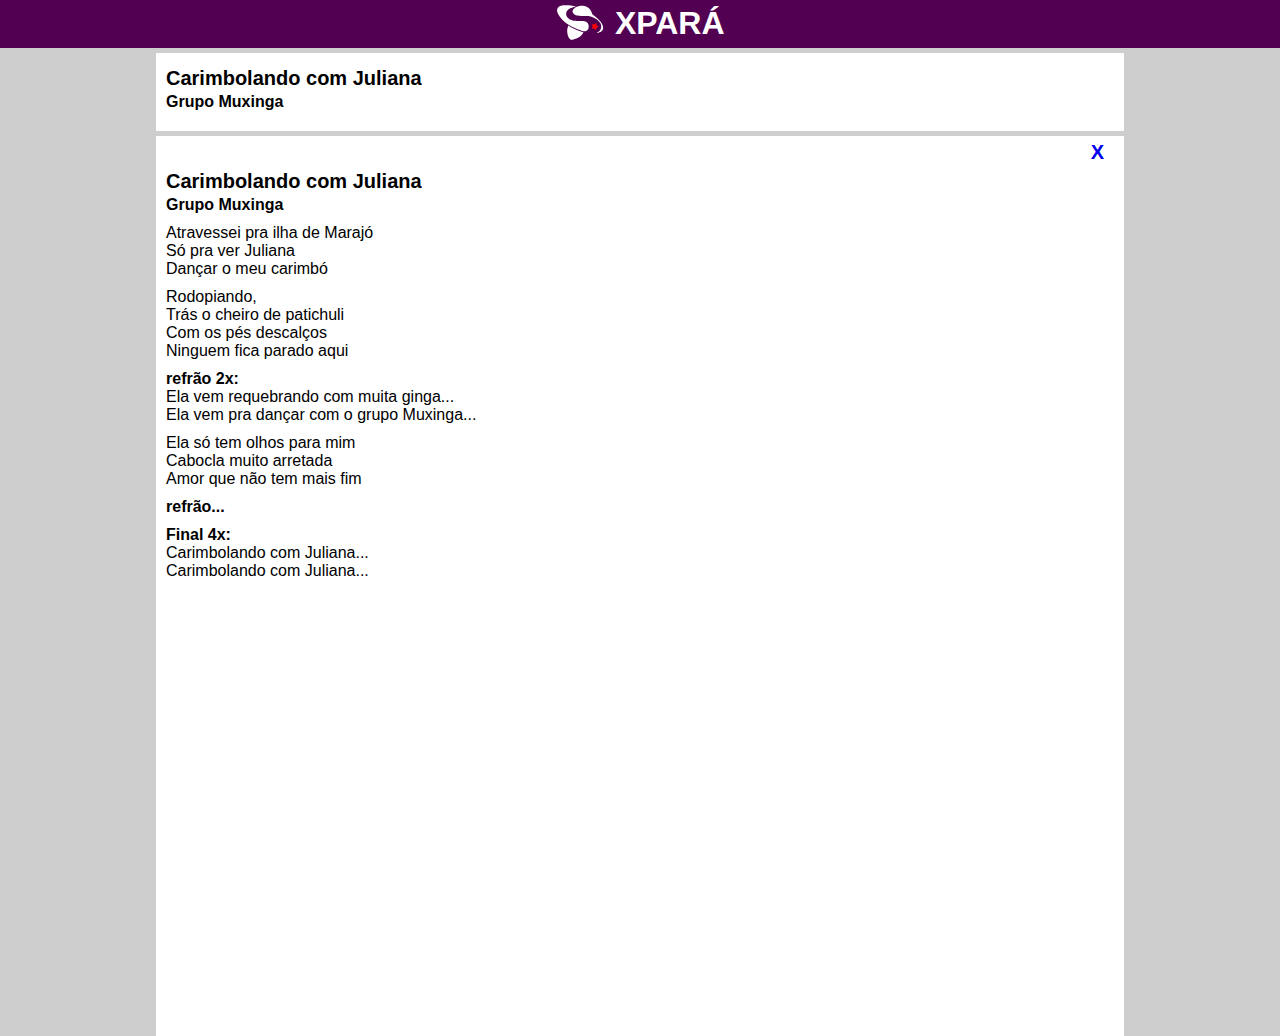
==== commit f75996f2: "preparando base" ====
--- a/index.html
+++ b/index.html
@@ -10,91 +10,53 @@
 <body>
     <header>
         <div class="container d-flex">
-            <img src="./img/x-pa.svg" alt="Logotypo Xpará">
+            <img src="./img/x-pa.svg" alt="Logotipo xpará">
             <h1>XPARÁ</h1>
         </div>
     </header>
 
     <main>
         <div class="container">
-            <div id="list">
-                <h2>Músicas</h2>
-
-                <div>
-                    <a href="#">
-                        <p>Carimbolando com Juliana</p>
+            <div class="list">
+                <div class="card" id="7420211033">
+                    <div class="title">
+                        <h2>Carimbolando com Juliana</h2>
                         <p>Grupo Muxinga</p>
-                    </a>
+                    </div>
                 </div>
-
-                <div>
-                    <a href="#">
-                        <p>Carimbolando com Juliana</p>
-                        <p>Grupo Muxinga</p>
-                    </a>
-                </div>
-
-                <div>
-                    <a href="#">
-                        <p>Carimbolando com Juliana</p>
-                        <p>Grupo Muxinga</p>
-                    </a>
-                </div>
-
-                <div>
-                    <a href="#">
-                        <p>Carimbolando com Juliana</p>
-                        <p>Grupo Muxinga</p>
-                    </a>
-                </div>
-
-                <div>
-                    <a href="#">
-                        <p>Carimbolando com Juliana</p>
-                        <p>Grupo Muxinga</p>
-                    </a>
-                </div>
-
-                <div>
-                    <a href="#">
-                        <p>Carimbolando com Juliana</p>
-                        <p>Grupo Muxinga</p>
-                    </a>
-                </div>
-
-
-
             </div>
 
-            <div id="display">
-                <span>X</span>
-                <div id="title">
-                    <h2>Carimbolando com Juliana</h2>
-                    <p>Grupo Muxinga</p>
-                </div>
+            <div class="content">
+                <div class="item" id="7420211033">
+                    <a href="#" class="close-box">X</a>
+                    <div class="title">
+                        <h2>Carimbolando com Juliana</h2>
+                        <p>Grupo Muxinga</p>
+                    </div>
+                    <div class="text">
+                        <p>Atravessei pra ilha de Marajó</p>
+                        <p>Só pra ver Juliana</p>
+                        <p class="pb">Dançar o meu carimbó</p>
 
-                <div id="text">
-                    <p>Atravessei pra ilha de Marajó</p>
-                    <p>Só pra ver Juliana</p>
-                    <p>Dançar o meu carimbó</p>
+                        <p>Rodopiando,</p>
+                        <p>Trás o cheiro de patichuli</p>
+                        <p>Com os pés descalços</p>
+                        <p class="pb">Ninguem fica parado aqui</p>
 
-                    <p>Rodopiando,</p>
-                    <p>Tras o cheiro de patichuli</p>
-                    <p>Com os pés descalços</p>
-                    <p>Ninguem fica parado aqui</p>
+                        <p class="refrao">refrão 2x:</p>
+                        <p>Ela vem requebrando com muita ginga...</p>
+                        <p class="pb">Ela vem pra dançar com o grupo Muxinga...</p>
 
-                    <p>refrão:</p>
-                    <p>Ela vem requebrando com muita ginga</p>
-                    <p>Ela vem pra dançar com o grupo Muxinga</p>
+                        <p>Ela só tem olhos para mim</p>
+                        <p>Cabocla muito arretada</p>
+                        <p class="pb">Amor que não tem mais fim</p>
 
-                    <p>Ela só tem olhos para mim</p>
-                    <p>Cabocla muito arretada</p>
-                    <p>Amor que não tem mais fim</p>
+                        <p class="refrao pb">refrão...</p>
 
-                    <p>refrão</p>
-
-                    <p>Carimbolando com Juliana...</p>
-                    <p>Carimbolando com Juliana...</p>
+                        <p class="refrao">Final 4x:</p>
+                        <p>Carimbolando com Juliana...</p>
+                        <p>Carimbolando com Juliana...</p>
+                    </div>
                 </div>
             </div>
 
--- a/css/style.css
+++ b/css/style.css
@@ -15,13 +15,17 @@
     background-color: #CECECE;
 }
 ul { list-style: none; }
+a {text-decoration: none;}
 
 .container {
     width: 98%;
     max-width: 968px;
     margin: 0 auto;
 }
-.d-flex { display: flex; }
+.d-flex {
+    display: flex;
+    justify-content: center;
+}
 
 /* HEADER */
 header {
@@ -32,61 +36,14 @@
     color: #FFF;
     background-color:var(--bg-acai);
     padding-top: .5rem;
+    text-align: center;
+    z-index: 1;
 }
-header img { height: 40px;margin-right: 1rem; }
-
-main {}
-
-#list {
-    background-color: #FFF;
-    height: 100vh;
-    padding: 1rem;
+header img {
+    height: 3.5rem;
+    margin 0 auto;
+    padding-right: 1rem;
 }
-
-
-#list h2 {
-    padding: .5rem 0 .5rem .5rem;
-    margin-bottom: .8rem;
-    font-size: 2rem;
-    border-bottom: 1px solid #000;
-    background: rgba(24,24,24,.2);
-}
-
-#list div {
-    padding: .5rem;
-    margin-bottom: .5rem;
-    font-weight: bold;
-    border-radius: .5rem;
-    box-shadow: 0 1px 3px rgba(0,0,0,0.12), 0 1px 2px rgba(0,0,0,0.24);
-    transition: all 0.3s cubic-bezier(.25,.8,.25,1);
-}
-#list div:hover {
-    background-color: red;
-}
-
-#list div a {
-    text-decoration: none;
-    color: inherit;
-}
-#list div a:hover {
-    color: var(--bg-acai);
-}
-
-#list div p:last-child {
-    font-size: 1.4rem;
-    font-weight: initial;
-}
-
-
-
-
-
-
-
-
-#display { display: none; }
-
-
 
 /*  Media Queries */
 @media (max-width:576px)
@@ -95,214 +52,54 @@
         font-size: 60%;
         background-color:rgb(230, 230, 230);
     }
-
-    .one,
-    .two,
-    .twob,
-    .three {
-        background-color: rgb(255, 255, 255);
-        height: 5px;
-        width: 100%;
-        margin: 5px auto;
-        transition-duration: -3s;
-    }
-    .menu-toggle {
-        width: 3.4rem;
-        height: auto;
-        padding: 0;
-        margin: 0;
-        cursor: pointer;
-    }
-
-    header .menu-toggle {
-        margin-left: auto;
-    }
-    header .menu-section nav {
-        display: none;
-    }
-
-    .menu-section.on {
-        position: absolute;
-        background-color:rgba(234, 204, 248, 0.9);
-
-        width: 100vw;
-        height: 100vh;
-
-        top: 3em;
-        left: 0;
-
-        /* z-index: 10; */
-
-        /* display: flex;
-        justify-content: center;
-        align-items: center; */
-    }
-
-    .menu-section.on nav {
-        display: block;
-    }
-
-    .menu-section.on nav ul li a {
-        cursor: pointer;
-        display: block;
-        color: white;
-        background-color: rgb(138, 23, 67);
-        width: 50%;
-        margin: 1rem 0;
-        padding: 1rem 2rem;
-    }
-
-    /* Modificar menu hamburg em X */
-    .menu-section.on .menu-toggle .one {
-        padding: 0;
-        margin: 0;
-        transform: rotate(-45deg) translate(-11px, 11px);
-    }
-    .menu-section.on .menu-toggle .two {
-        padding: 0;
-        margin: 0;
-        opacity: 0;
-    }
-    .menu-section.on .menu-toggle .three {
-        transform: rotate(45deg) translate(4px, 4px);
-        padding: 0;
-        margin: 0;
-    }
-
-    .menu-section.on .menu-toggle {
-        position: absolute;
-        width: 40px;
-        height: 40px;
-        top: -4rem;
-        right: 1rem;
-    }
-
 }
 
-/* main section {
-    margin: .5rem 0;
-    display: none;
-} */
-
-.list {display: none;}
-
 .card {
-    width: 100vw;
-    height: auto;
-    text-align: initial;
-    box-shadow: 60px -16px teal;
-}
-.box {
-    box-shadow:
-    0 2.8px 2.2px rgba(0, 0, 0, 0.034),
-    0 6.7px 5.3px rgba(0, 0, 0, 0.048),
-    0 12.5px 10px rgba(0, 0, 0, 0.06),
-    0 22.3px 17.9px rgba(0, 0, 0, 0.072),
-    0 41.8px 33.4px rgba(0, 0, 0, 0.086),
-    0 100px 80px rgba(0, 0, 0, 0.12)
-;
+    display: block;
+    padding: 1rem;
+    background-color: #FFF;
+    margin-bottom: .5rem;
 }
 
-.card .card-header {
-    display: block;
-    height: 20px;
-    font-size: 2rem;
-    padding: 0;
-    margin: 0;
-}
-.card .card-header span {
-    color:lawngreen;
-    background-color: lightcoral;
+.item {
+    position: relative;
+    height: 100vh;
+    padding: 3rem 1rem;
+    background-color: #FFF;
 }
 
-.card .card-content {
-    width: 98%;
-    padding: 1rem;
+.close-box {
+    position: absolute;
+    top: 0;
+    right: 0;
+    font-weight: bold;
+    font-size: 2rem;
+    padding: .5rem 2rem 0 0;
 }
 
-.card .content-title {
-    margin-bottom: 1.5rem;
+.title {
+    display: block;
+    margin-bottom: 1rem;
 }
-.card .card-content h2 {
+
+.title h2 {
     display: block;
+    font-size: 2rem;
+    font-weight: 900;
+    line-height: 3rem;
+}
+
+.title p { font-weight: bold; }
+
+div.active.text p {
+    display: block;
+    line-height: 2.5rem;
+}
+
+p.refrao {
     font-weight: bold;
 }
-.card .card-content h4 {
-    display: block;
-    font-weight: 900;
-}
-.card .card-content p {
-    font-size: 1.4rem;
-    line-height: 1.6rem;
-}
-.card .card-content h4 span {
-    background-color: lawngreen;
-    padding: 2px 5px;
-    margin-left: .5rem;
-    border-radius: 10px;
-    font-size: 1.2rem;
-}
 
-
-
-
-
-
-
-
-
-
-
-
-
-
-
-
-
-
-
-
-/* 
-
-
-main section h2 {
-    font-size: 2rem;
-    padding:.5rem 1rem 0;
-    text-align: right;
-    border-bottom: 1px solid #B0B300;
-
-}
-
-main section li {
-    margin: .5rem 0;
-}
-
-main section.more-recents,
-main section.artists-recents {
-    min-height: 40vh;
-    background-color:white;
-} */
-
-/* main .list-recents {
-    display: flex;
-}
-
-main .list-recents img {
-    width: 5rem;
-    height: 5rem;
-    margin-right: .5rem;
-    border-radius: 50%;
-    object-fit: cover;
-}
-
-main .list-recents h4 {
-    font-size: 1.6rem;
-    margin: auto 0;
-}
-
-main .list-recents span {
-    display: block;
-    color: gray;
-    font-size: 1.4rem;
-} */
-
+p.pb {
+    padding-bottom: 1rem;
+}